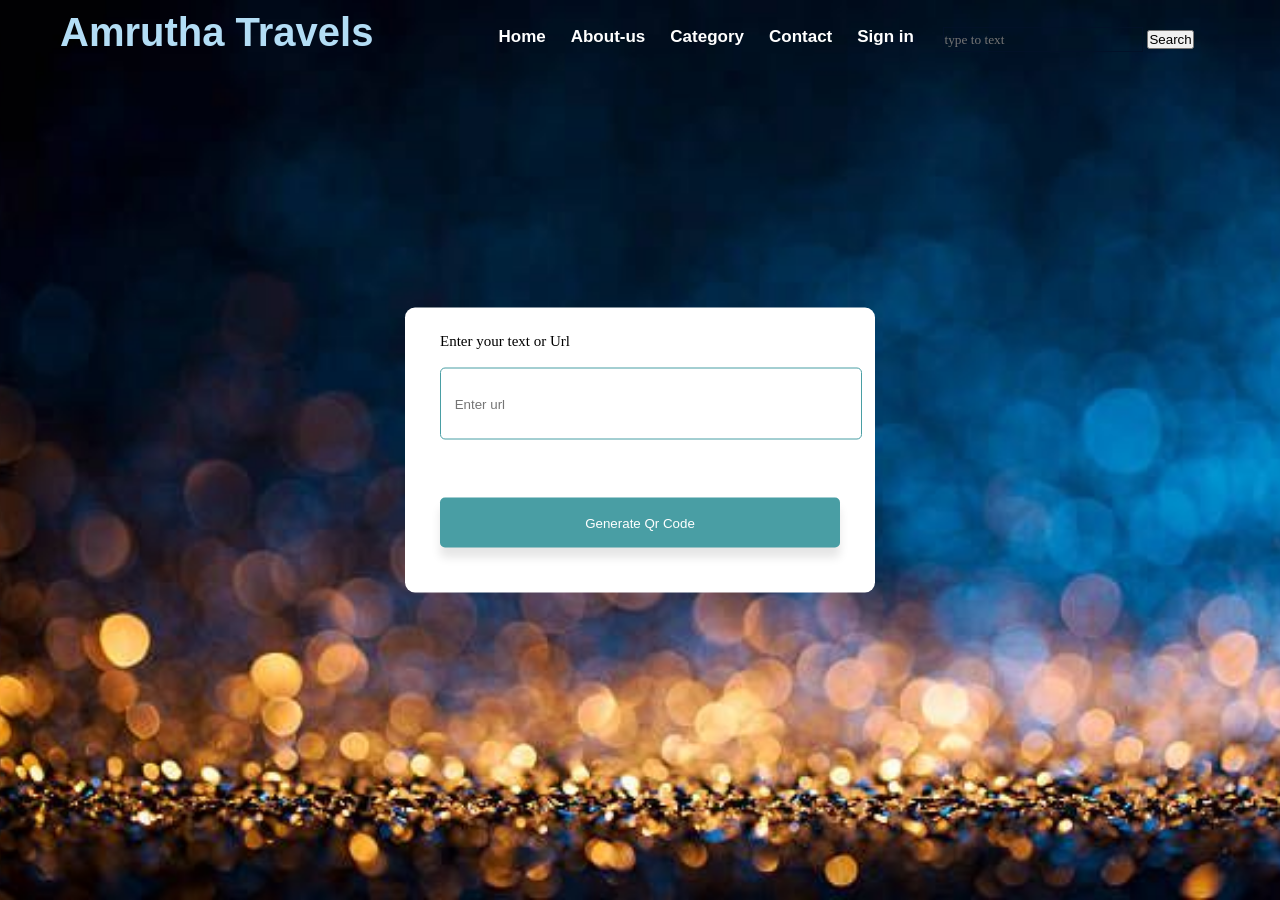
==== qr.html @ b623e2df "Add files via upload" ====
<!DOCTYPE html>
<html lang="en">
<head>
    <title>Amrutha Travels </title>
    <link rel="stylesheet" href="style.css">
</head>
<body>
<div class="main">
    <div class="navbar">
        <div class="icons">
         
            <h1 class="logo"><a href="front.html" >Amrutha Travels</a></h1>
        </div>
        <div class="menu">
            <ul>
                <li><a href="home.html">Home</a></li>
                <li><a href="About-us.html">About-us</a></li>
                <li><a href="category.html">Category</a></li>
                <li><a href="contact.html">Contact</a></li>
                <li><a href="#">Sign in</a></li>     
            </ul>
        
       <div class="search">
        <input class="srch" type ="search" name ="" placeholder="type to text">
        <a href="#"> <button class ="btn" >Search</button></a>
       </div>
       <div class="container">
        <p>Enter your text or Url</p>
        <input type ="text" name ="" placeholder=" Enter url" id="qrtext">
        <div id="imgbox">
            <img scr="" alt="" id="qrimg">
        </div>
        <button  onclick="generateqr()"> Generate Qr Code</button>
       </div>
    </div>

    </div>

    <script>
      let imgbox=document.getElementById("imgbox")
      let qrimg=document.getElementById("qrimg")
      let qrtext=document.getElementById("qrtext")


    function generateqr(){
  qrimg.src= "https://api.qrserver.com/v1/create-qr-code/?size=150x150&data="+ qrtext.value;
    }

    </script>
    </body>
---- style.css ----
*{
    margin: 0;
    padding: 0;
}

.main{
    width: auto;
   background: linear-gradient(to top, rgba(0,0,0,0.5)50%,rgba(0,0,0,0.5)50%);
   position: relative;
   overflow: hidden;
   background-image: url(1g.jpg);
   background-size: cover;
   background-repeat: no-repeat;
    background-position: center;
    height: 100vh;
    animation: change 50s infinite ease-in-out;
}

.navbar{
    width: 1200px;
    height: 75px;
    margin: auto;
}

.icon{
    width: 200px;
    float: left;
    height: 70px;
}
.logo1{
    padding-left: -10px;
    width: 40px;
    float: left;
    padding-top: 10px;
    text-decoration: none;
    shape-outside: round;
}
.logo a{
    font:bold;
    color:rgb(179, 221, 245);
    font-family: Arial;
    font-size: 40px;
    padding-left: 20px;
    float: left;
    padding-top: 10px;
    text-decoration: none;

}
.menu{
    width: 590px;
    float: left;
    height: 90px;
}
ul{
    float: left;
    display: flex;
    justify-content: center;
    align-items: center;
    list-style: none;
    margin-left: 100px;
}
ul li{
 list-style: none;
 margin-left: 25px;
 margin-top: 27px;
 font-size: 17px;
}
ul li a{
    text-decoration: none;
    list-style: none;
     color: white;
     font-family: Arial;
     font-weight: bold;
     transition: 0.4s ease-in-out;
    }
ul li a:hover{
    font-family: Arial;
    color:rgb(179, 203, 238)
}
.search{
    width:950px;
    float: left;
    margin-left: 570px;
    margin-top: -20px;
    align-content: end;
    height: 2px;

}
.srch{
    font-family: 'Times New Roman';
    width: 200px;
    height:25px;
    background: transparent;
    color:rgb(2, 17, 40);
    border: 1px solid;
    
}
 
.btn :focus{
    outline: none;
}
.srch :focus{
    outline: none;
}
.container{
     width: 400px;
     padding: 25px 35px;
     position: absolute;
     top: 50%;
     left: 50%;
     transform: translate(-50% ,-50%);
     background: #fff;
     border-radius: 10px;
}
.container p{
    font-weight: 600px;
    font-size: 15px;
    margin-bottom: 8px;
}
.container input{
    width: 100%;
    height: 50px;
    border: 1px solid #499ea4;
    outline: 0;
    padding: 10px;
    margin: 10px 0 20px;
    border-radius: 5px;
}
.container button{
    width: 100%;
    height: 50px;
    background: #499ea4;
    color: #fff;
    border:0;
    outline: 0;
    border-radius: 5px;
    box-shadow: 0 10px 10px rgba(0,0,0,0.1);
    cursor: pointer;
    margin: 20px 0;
    font-weight: 500px;
}
#imgbox{
    width: 10px;
}
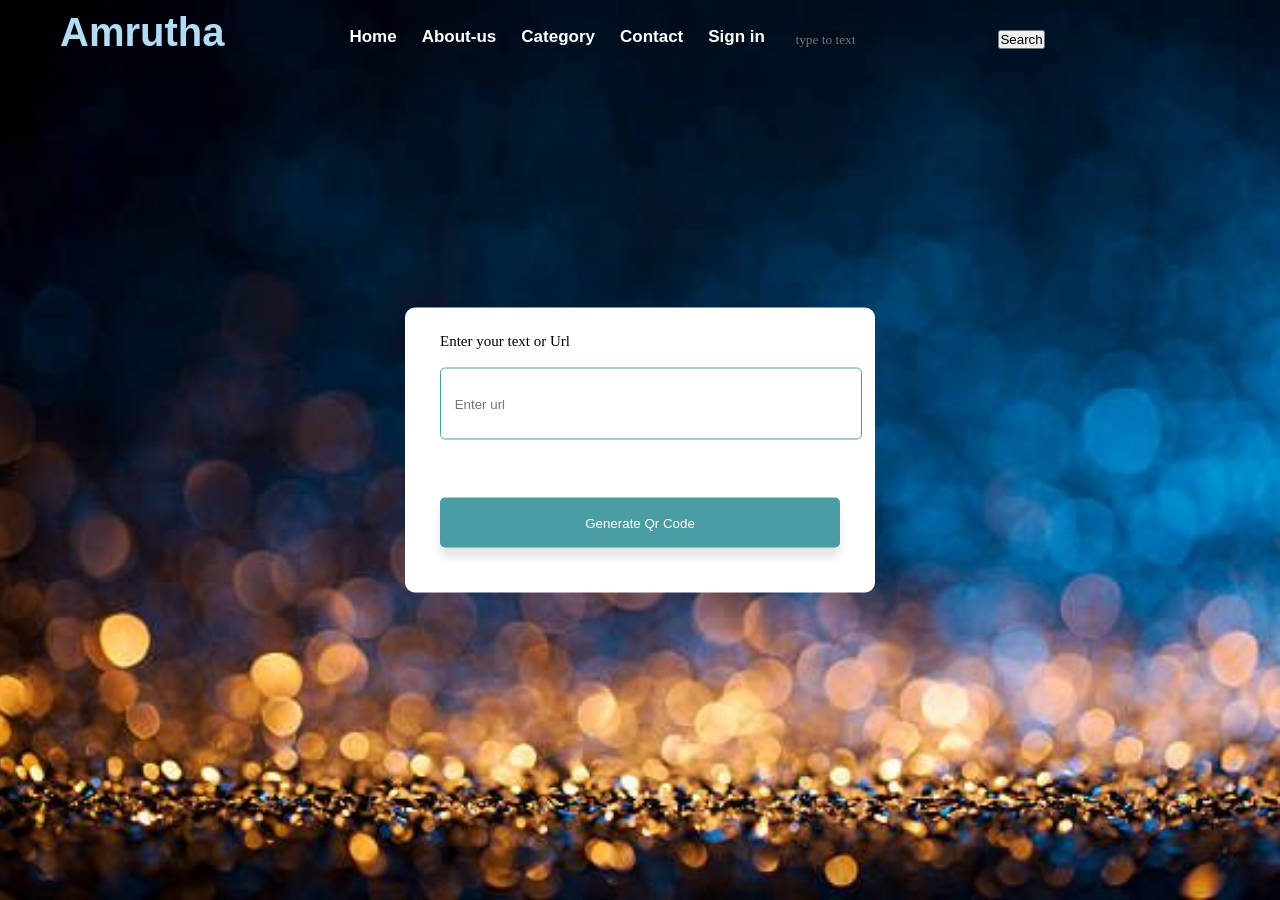
==== commit 5fdca1f8: "Update qr.html" ====
--- a/qr.html
+++ b/qr.html
@@ -1,7 +1,7 @@
 <!DOCTYPE html>
 <html lang="en">
 <head>
-    <title>Amrutha Travels </title>
+    <title>Amrutha  </title>
     <link rel="stylesheet" href="style.css">
 </head>
 <body>
@@ -9,7 +9,7 @@
     <div class="navbar">
         <div class="icons">
          
-            <h1 class="logo"><a href="front.html" >Amrutha Travels</a></h1>
+            <h1 class="logo"><a href="front.html" >Amrutha </a></h1>
         </div>
         <div class="menu">
             <ul>
@@ -47,4 +47,4 @@
     }
 
     </script>
-    </body>+    </body>
